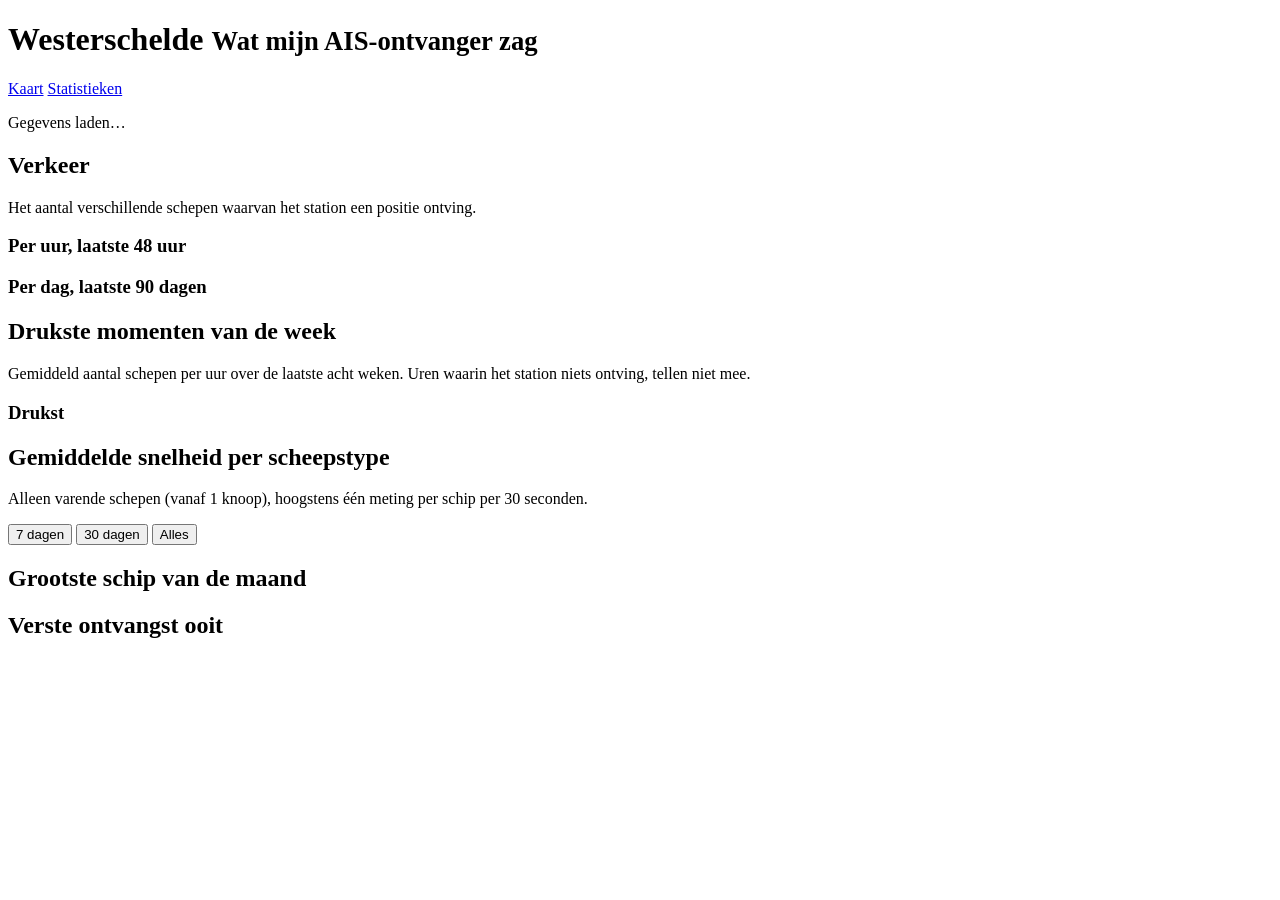
==== src/aisws/static/stats.html @ b87fa0bc "AIS-scheepstracker Westerschelde: decoder, live kaart en statistieken" ====
<!doctype html>
<html lang="nl">
<head>
  <meta charset="utf-8">
  <meta name="viewport" content="width=device-width, initial-scale=1">
  <title>Westerschelde in cijfers</title>
  <meta name="description" content="Statistieken van de scheepvaart op de Westerschelde, gemeten met een eigen AIS-station.">
  <link rel="icon" href="/static/img/favicon.svg" type="image/svg+xml">
  <link rel="stylesheet" href="/static/css/style.css">
  <script type="module" src="/static/js/stats.js"></script>
</head>
<body>
  <main class="stats-page">
    <header>
      <div class="masthead">
        <h1 class="station-name">
          <span id="station-name">Westerschelde</span>
          <small>Wat mijn AIS-ontvanger zag</small>
        </h1>
        <nav class="tabs" aria-label="Pagina's">
          <a href="/">Kaart</a>
          <a href="/stats" aria-current="page">Statistieken</a>
        </nav>
      </div>
      <p class="figure-sub" id="updated" role="status">Gegevens laden…</p>
    </header>

    <section class="stat-section" aria-labelledby="h-traffic">
      <h2 id="h-traffic">Verkeer</h2>
      <p class="lede">Het aantal verschillende schepen waarvan het station een positie ontving.</p>
      <div class="two-up">
        <div>
          <h3 class="chart-title">Per uur, laatste 48 uur</h3>
          <div id="hourly"></div>
          <div id="hourly-table"></div>
        </div>
        <div>
          <h3 class="chart-title">Per dag, laatste 90 dagen</h3>
          <div id="daily"></div>
          <div id="daily-table"></div>
        </div>
      </div>
    </section>

    <section class="stat-section" aria-labelledby="h-busy">
      <h2 id="h-busy">Drukste momenten van de week</h2>
      <p class="lede">Gemiddeld aantal schepen per uur over de laatste acht weken. Uren waarin het station niets ontving, tellen niet mee.</p>
      <div class="heat-layout">
        <div>
          <div id="heatmap"></div>
          <div class="scale" id="heat-scale"></div>
          <div id="heat-table"></div>
        </div>
        <div>
          <h3 class="chart-title">Drukst</h3>
          <ol class="top-list" id="top"></ol>
        </div>
      </div>
    </section>

    <section class="stat-section" aria-labelledby="h-speed">
      <h2 id="h-speed">Gemiddelde snelheid per scheepstype</h2>
      <p class="lede">Alleen varende schepen (vanaf 1 knoop), hoogstens één meting per schip per 30 seconden.</p>
      <div class="segmented periods" role="group" aria-label="Periode" id="periods">
        <button type="button" data-period="7d">7 dagen</button>
        <button type="button" data-period="30d" aria-pressed="true">30 dagen</button>
        <button type="button" data-period="all">Alles</button>
      </div>
      <div id="speed"></div>
      <div id="speed-table"></div>
    </section>

    <section class="stat-section" aria-labelledby="h-largest">
      <h2 id="h-largest">Grootste schip van de maand</h2>
      <div class="record" id="largest"></div>
    </section>

    <section class="stat-section" aria-labelledby="h-range">
      <h2 id="h-range">Verste ontvangst ooit</h2>
      <div class="record" id="range"></div>
    </section>
  </main>
</body>
</html>
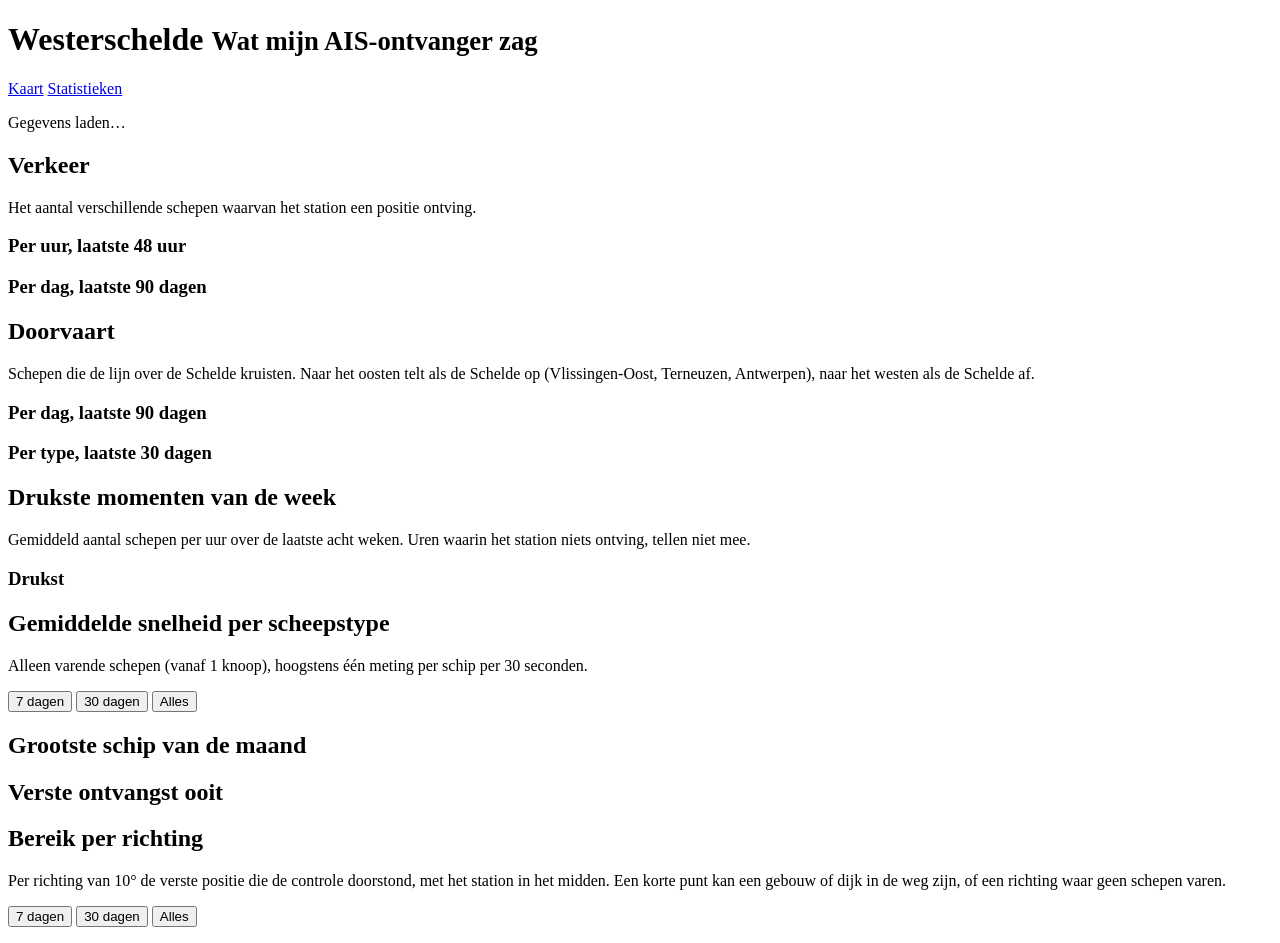
==== commit 38dc8765: "Frontend: doorvaart bij Vlissingen, bereik per richting en de lijn op de kaart - statistieken: doorv" ====
--- a/src/aisws/static/stats.html
+++ b/src/aisws/static/stats.html
@@ -42,6 +42,23 @@
       </div>
     </section>
 
+    <section class="stat-section" aria-labelledby="h-passages">
+      <h2 id="h-passages">Doorvaart</h2>
+      <p class="lede">Schepen die de lijn over de Schelde kruisten. Naar het oosten telt als de Schelde op (Vlissingen-Oost, Terneuzen, Antwerpen), naar het westen als de Schelde af.</p>
+      <dl class="vitals" id="passages-today"></dl>
+      <div class="side-layout">
+        <div>
+          <h3 class="chart-title">Per dag, laatste 90 dagen</h3>
+          <div id="passages"></div>
+          <div id="passages-table"></div>
+        </div>
+        <div>
+          <h3 class="chart-title">Per type, laatste 30 dagen</h3>
+          <div id="passages-types"></div>
+        </div>
+      </div>
+    </section>
+
     <section class="stat-section" aria-labelledby="h-busy">
       <h2 id="h-busy">Drukste momenten van de week</h2>
       <p class="lede">Gemiddeld aantal schepen per uur over de laatste acht weken. Uren waarin het station niets ontving, tellen niet mee.</p>
@@ -51,7 +68,7 @@
           <div class="scale" id="heat-scale"></div>
           <div id="heat-table"></div>
         </div>
-        <div>
+        <div id="top-block">
           <h3 class="chart-title">Drukst</h3>
           <ol class="top-list" id="top"></ol>
         </div>
@@ -79,6 +96,19 @@
       <h2 id="h-range">Verste ontvangst ooit</h2>
       <div class="record" id="range"></div>
     </section>
+
+    <section class="stat-section" aria-labelledby="h-coverage">
+      <h2 id="h-coverage">Bereik per richting</h2>
+      <p class="lede">Per richting van 10° de verste positie die de controle doorstond, met het station in het midden. Een korte punt kan een gebouw of dijk in de weg zijn, of een richting waar geen schepen varen.</p>
+      <div class="segmented periods" role="group" aria-label="Periode" id="coverage-periods">
+        <button type="button" data-period="7d">7 dagen</button>
+        <button type="button" data-period="30d" aria-pressed="true">30 dagen</button>
+        <button type="button" data-period="all">Alles</button>
+      </div>
+      <div id="coverage"></div>
+      <p class="figure-sub" id="coverage-best"></p>
+      <div id="coverage-table"></div>
+    </section>
   </main>
 </body>
 </html>
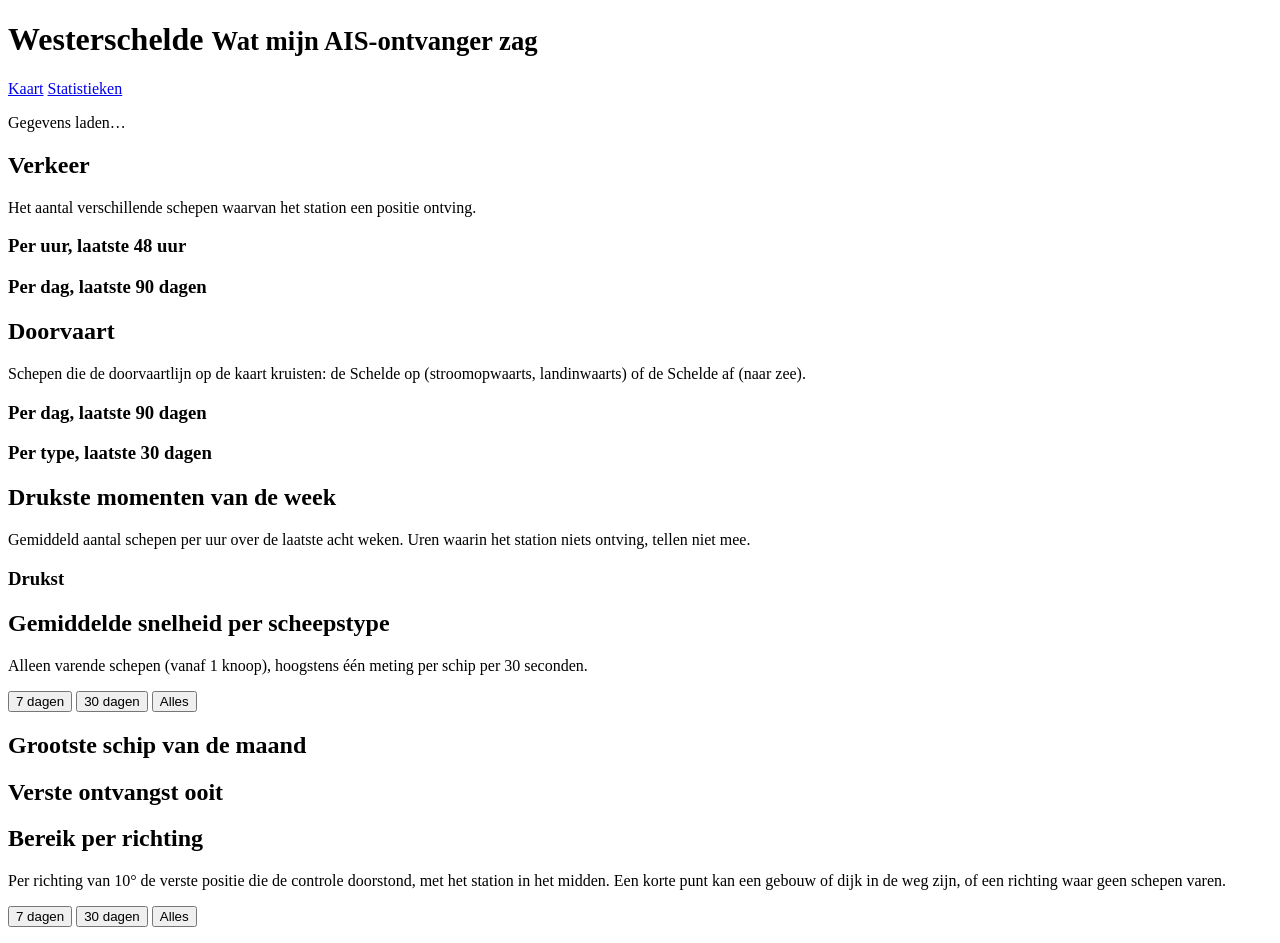
==== commit eb91f380: "Verwerking van de review - /api/health houdt de laatste back-up ook na een herstart (gelezen uit de " ====
--- a/src/aisws/static/stats.html
+++ b/src/aisws/static/stats.html
@@ -44,7 +44,7 @@
 
     <section class="stat-section" aria-labelledby="h-passages">
       <h2 id="h-passages">Doorvaart</h2>
-      <p class="lede">Schepen die de lijn over de Schelde kruisten. Naar het oosten telt als de Schelde op (Vlissingen-Oost, Terneuzen, Antwerpen), naar het westen als de Schelde af.</p>
+      <p class="lede">Schepen die de doorvaartlijn op de kaart kruisten: de Schelde op (stroomopwaarts, landinwaarts) of de Schelde af (naar zee).</p>
       <dl class="vitals" id="passages-today"></dl>
       <div class="side-layout">
         <div>
